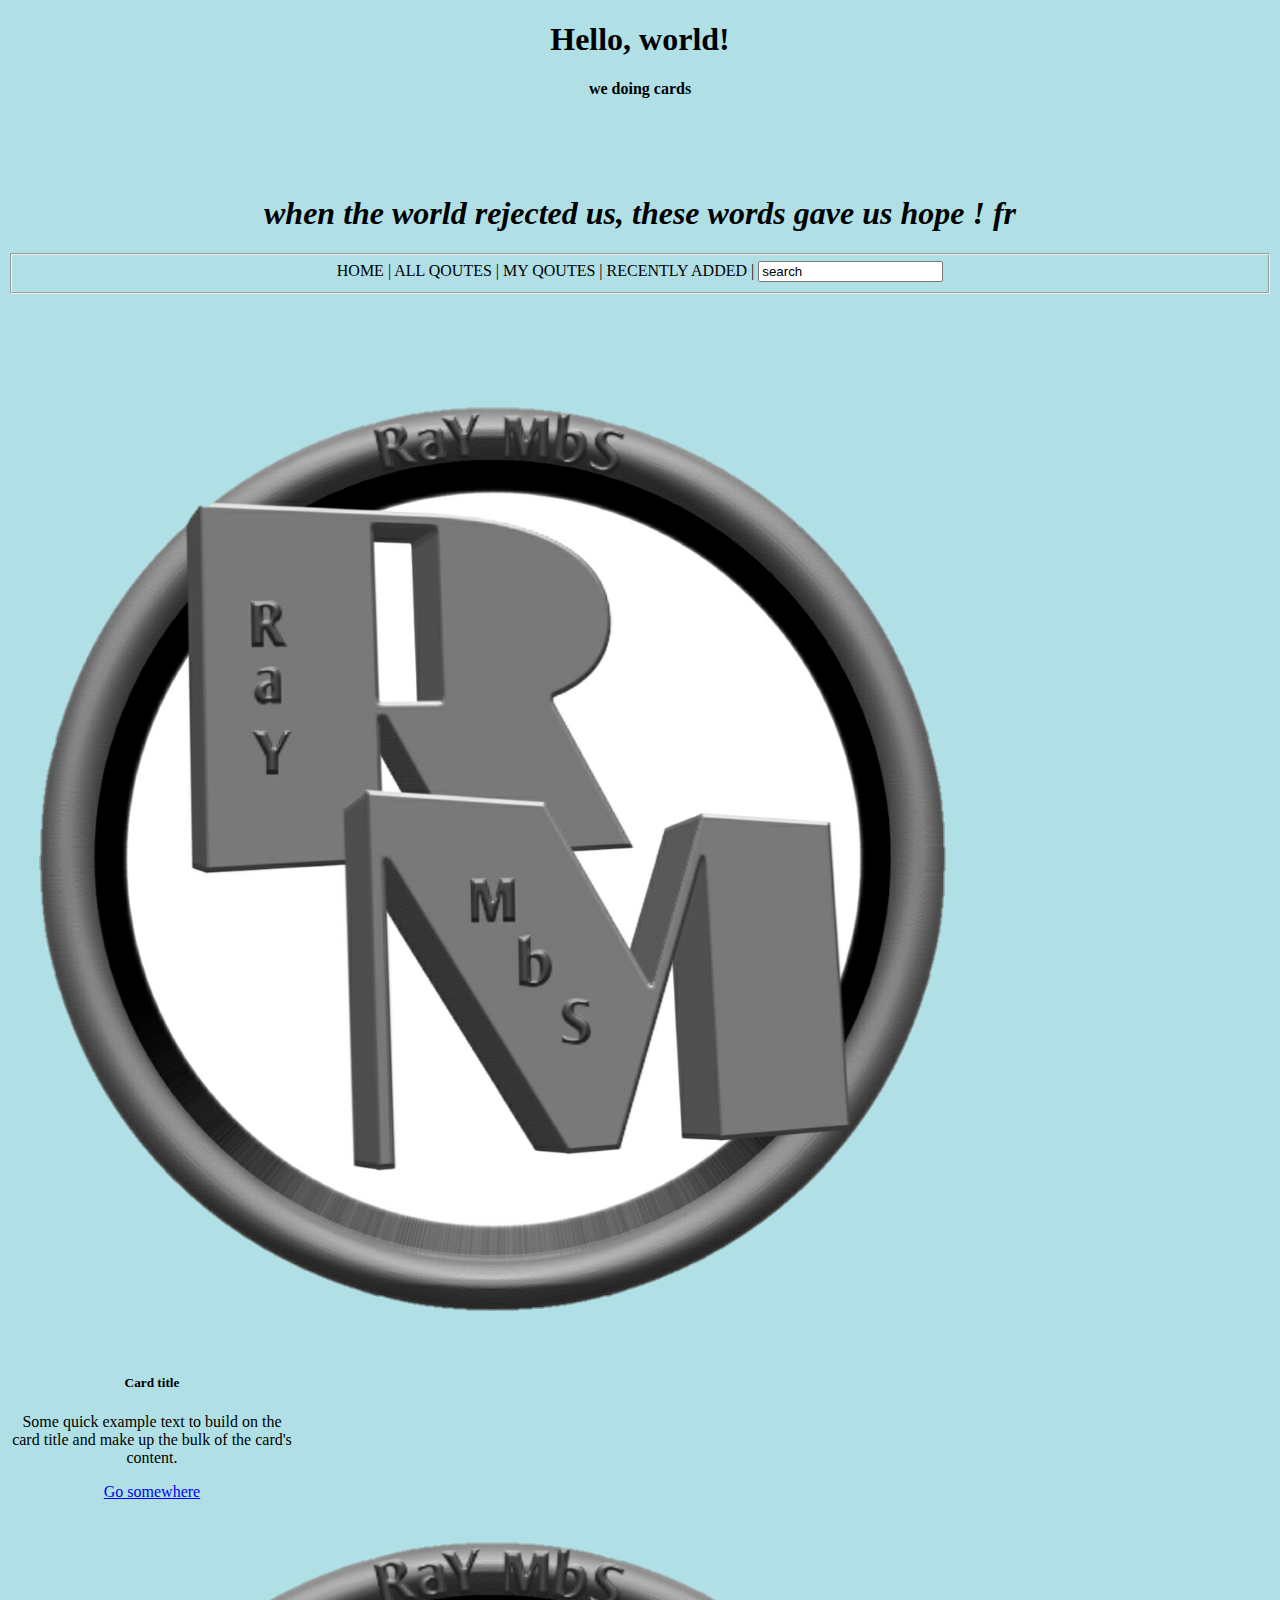
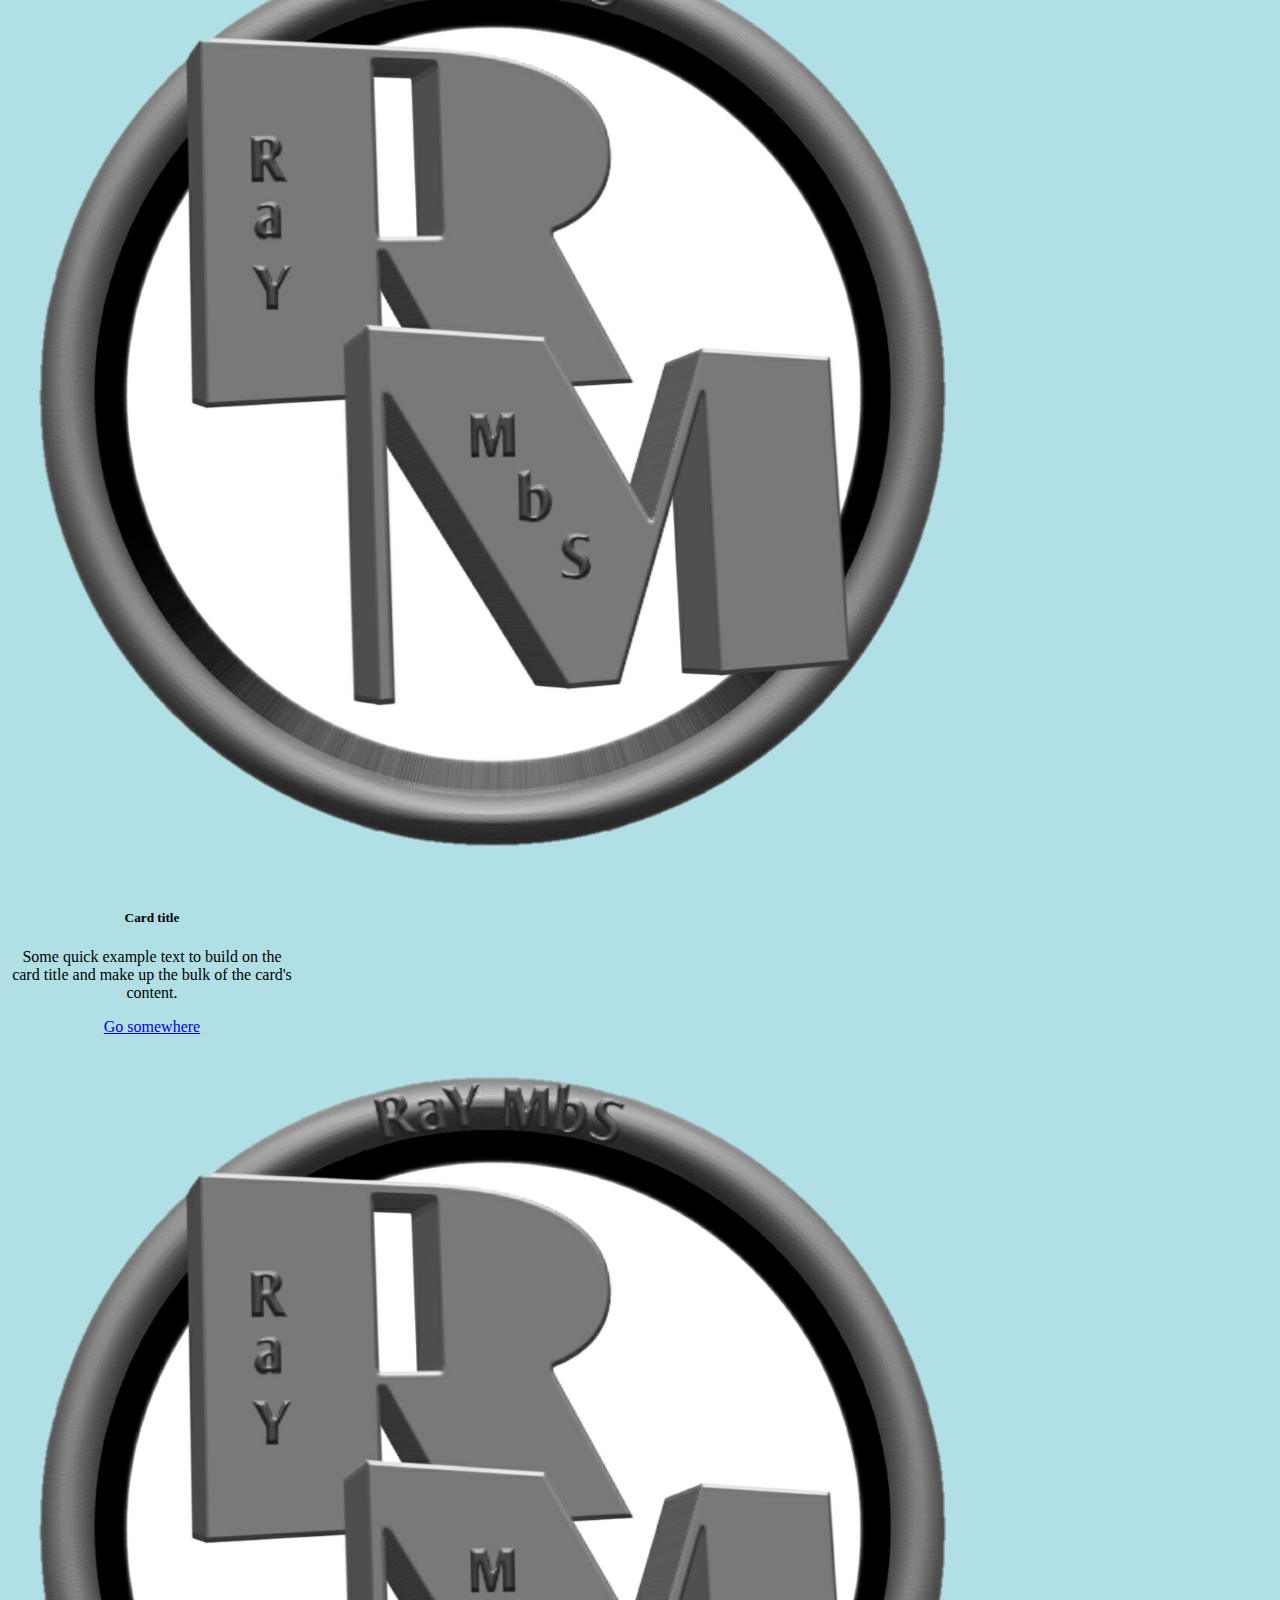
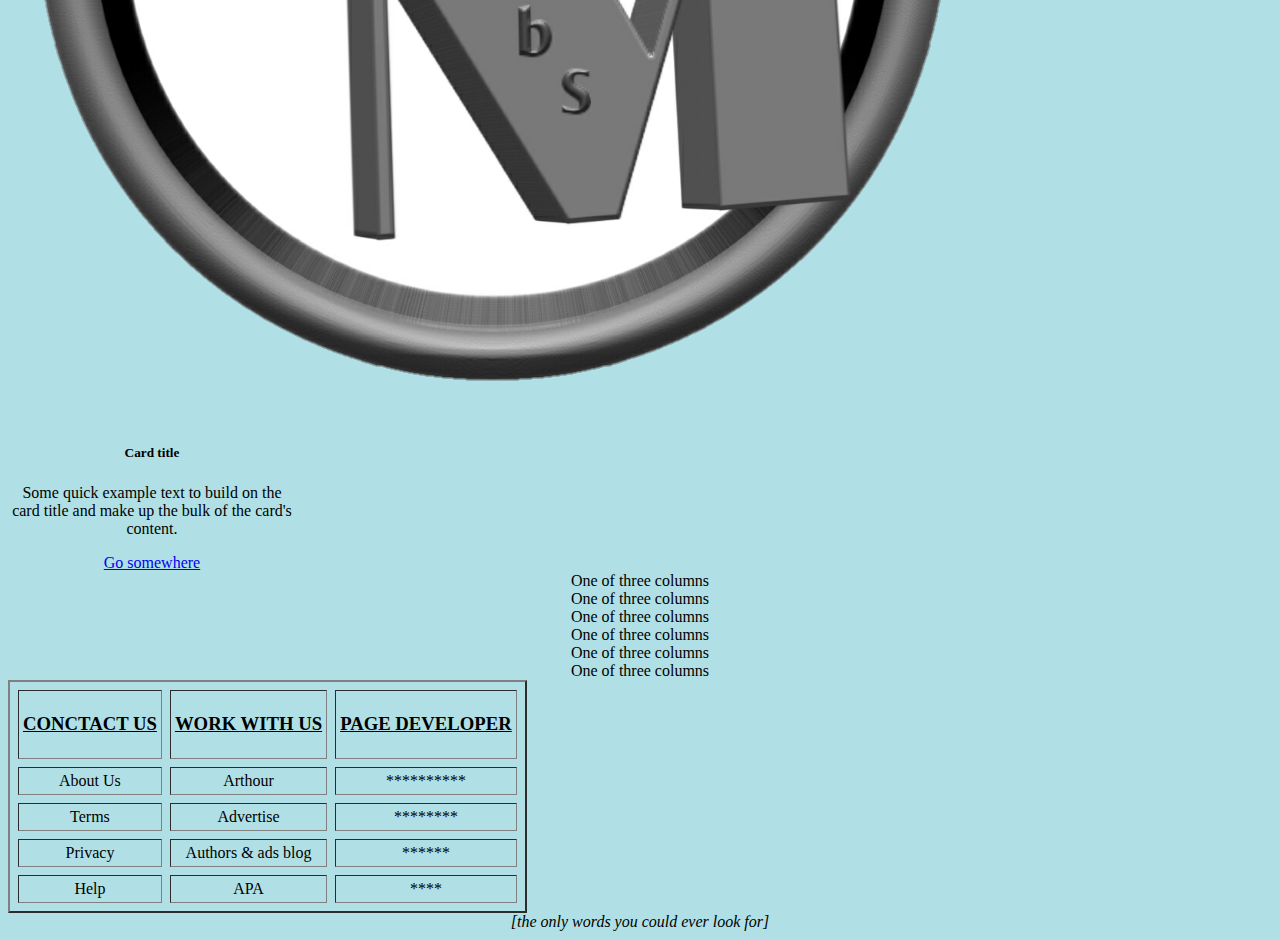
==== index.html @ d6fab6dc "Add files via upload" ====
<!doctype html>
<html lang="en">
  	<head>
		<meta charset="utf-8">
		<meta name="viewport" content="width=device-width, initial-scale=1">
		<center>
			<title>Bootstrap demo</title> 
			<link href="https://cdn.jsdelivr.net/npm/bootstrap@5.2.0/dist/css/bootstrap.min.css" rel="stylesheet" integrity="sha384-gH2yIJqKdNHPEq0n4Mqa/HGKIhSkIHeL5AyhkYV8i59U5AR6csBvApHHNl/vI1Bx" crossorigin="anonymous">
	</head>
	<body>
		<h1>Hello, world!</h1>
		<h4>we doing cards</h4>
	</center>
	  <br>
	  <br>
	  <br>
	  	   <body align="center" style ="background-color: powderblue">
			 <h1><strong><i>when the world rejected us, these words gave us hope ! fr</i></strong></h1>
			 <div>
				<fieldset>
					<label>HOME    |</label> 
					<label>ALL QOUTES    |</label>
					<label>MY QOUTES    |</label>
					<label>RECENTLY ADDED  |</label>
					<label align="right"><input type ="search" name ="search" value ="search" width ="200px"/>    </label> <!--this is a search bar-->
				</fieldset>
			 </div>
	   </body>
	   <br>
	   <br> <!--these are line breakes -->
	   <br>
	   <br>
	  
				<div class="container text-center">
		  <div class="row align-items-start">
			<div class="col">
			  
				 <div class="card" style="width: 18rem;">
				  <img src="images/kname1.png" class="card-img-top" alt="alt over here" />
				  <div class="card-body">
					<h5 class="card-title">Card title</h5>
					<p class="card-text">Some quick example text to build on the card title and make up the bulk of the card's content.</p>
					<a href="#" class="btn btn-primary">Go somewhere</a>
				  </div>
			   </div>
			</body>
			</div>
			<div class="col">
			  
				 <div class="card" style="width: 18rem;">
				  <img src="images/kname1.png" class="card-img-top" alt="alt over here" />
				  <div class="card-body">
					<h5 class="card-title">Card title</h5>
					<p class="card-text">Some quick example text to build on the card title and make up the bulk of the card's content.</p>
					<a href="#" class="btn btn-primary">Go somewhere</a>
				  </div>
			   </div>
			</body>
			</div>
			<div class="col">
			  
				 <div class="card" style="width: 18rem;">
				  <img src="images/kname1.png" class="card-img-top" alt="alt over here" />
				  <div class="card-body">
					<h5 class="card-title">Card title</h5>
					<p class="card-text">Some quick example text to build on the card title and make up the bulk of the card's content.</p>
					<a href="#" class="btn btn-primary">Go somewhere</a>
				  </div>
			   </div>
			</body>
			</div>
		  </div>
		  <div class="row align-items-center">
			<div class="col">
			  One of three columns
			</div>
			<div class="col">
			  One of three columns
			</div>
			<div class="col">
			  One of three columns
			</div>
		  </div>
		  <div class="row align-items-end">
			<div class="col">
			  One of three columns
			</div>
			<div class="col">
			  One of three columns
			</div>
			<div class="col">
			  One of three columns
			</div>
		  </div>
		</div>
    	<script src="https://cdn.jsdelivr.net/npm/bootstrap@5.2.0/dist/js/bootstrap.bundle.min.js" integrity="sha384-A3rJD856KowSb7dwlZdYEkO39Gagi7vIsF0jrRAoQmDKKtQBHUuLZ9AsSv4jD4Xa" crossorigin="anonymous"></script>
		   <footer>
			<table cellpadding="4px" border="2px" cellspacing="8px" width="0px" length ="10px">
				<tr>
					<th><h3><ins>CONCTACT US</ins></h3></th>
					<th><h3><ins>WORK WITH US    </ins></h3></th>
					<th><h3><ins>PAGE DEVELOPER</ins></h3></th>
				</tr>
				<tr>
					<td>About Us</td>
					<td>Arthour </td>
					<td>**********</td>
				</tr>
				<tr>
					<td>Terms <d>
					<td>Advertise</td>
					<td>********</td>
				</tr>
				<tr>
					<td>Privacy</td>
					<td>Authors & ads blog</td>
					<td>******</td>
								<tr>
					<td>Help</td>
					<td>APA</td>
					<td>****</td>
				</tr>
				</tr>
			</table>
			<i>[the only words you could ever look for]</i> 
					 
	   </footer>
  </body>
</html>
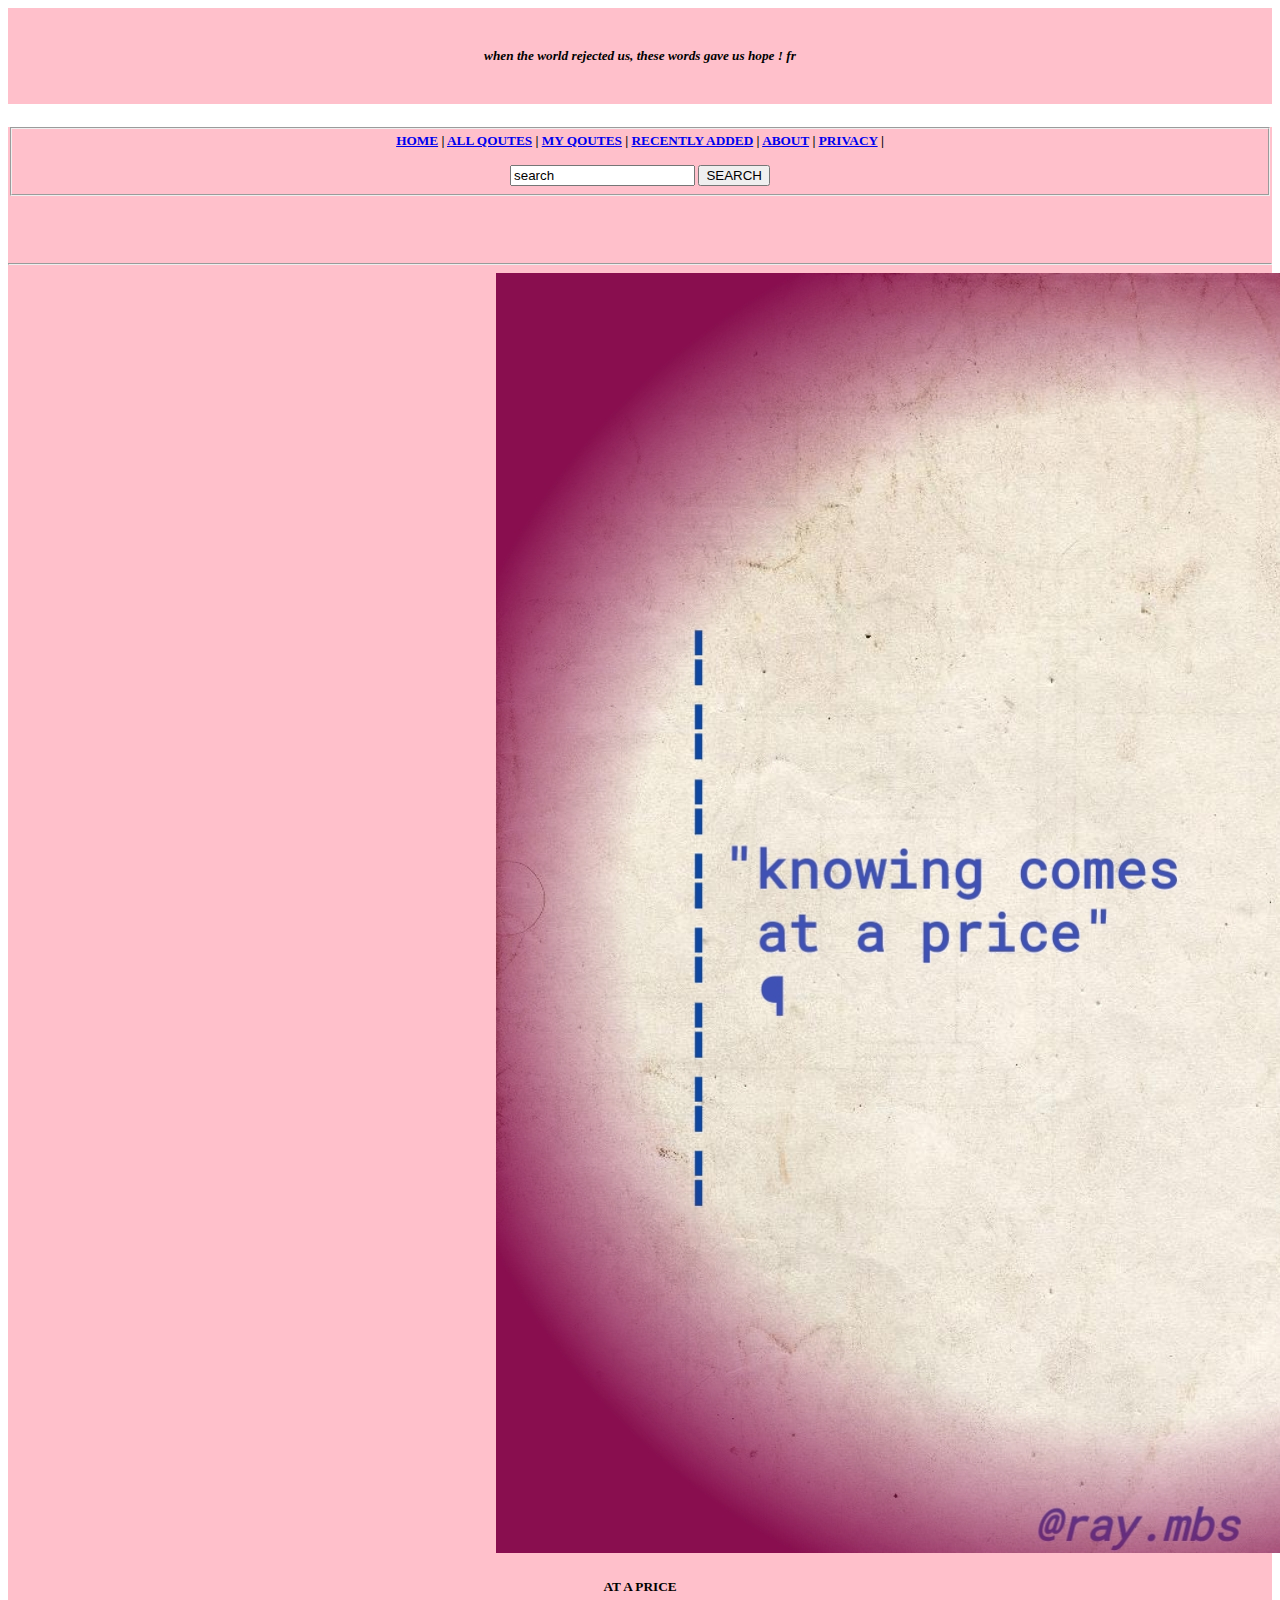
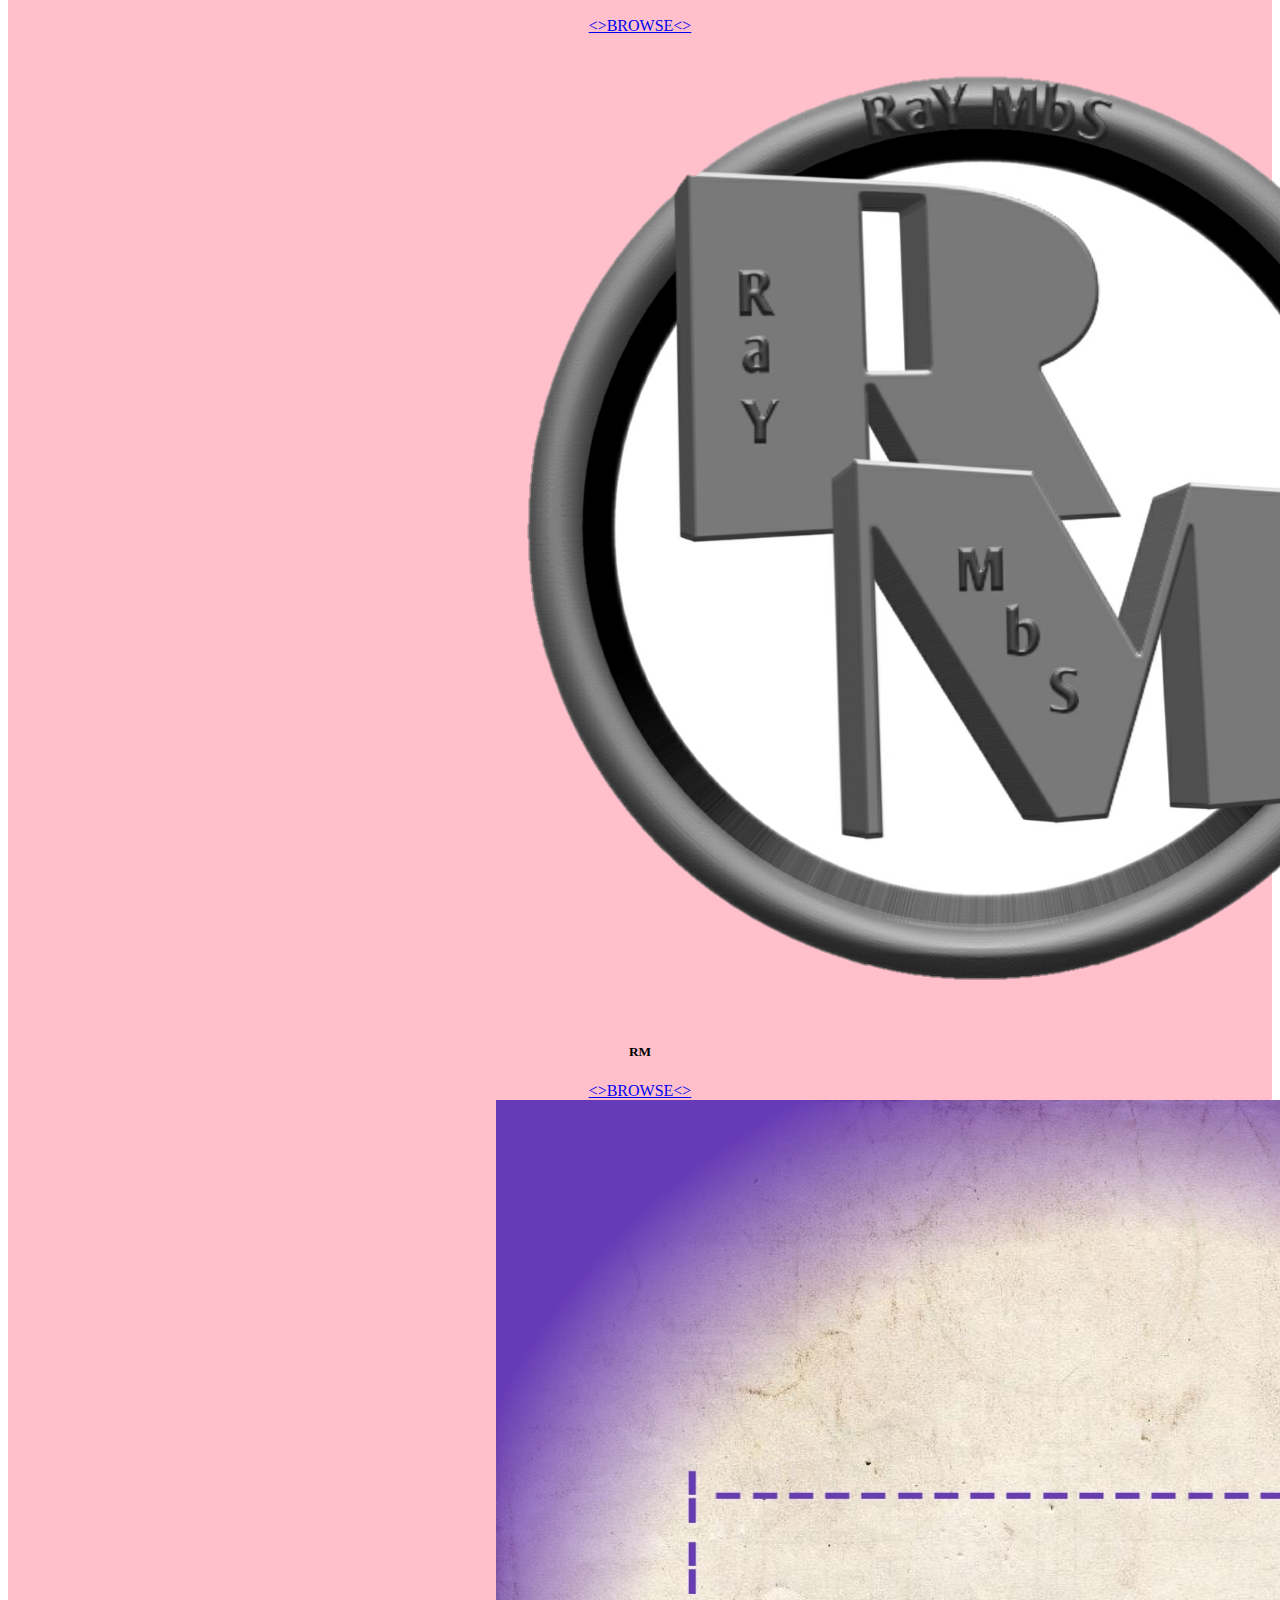
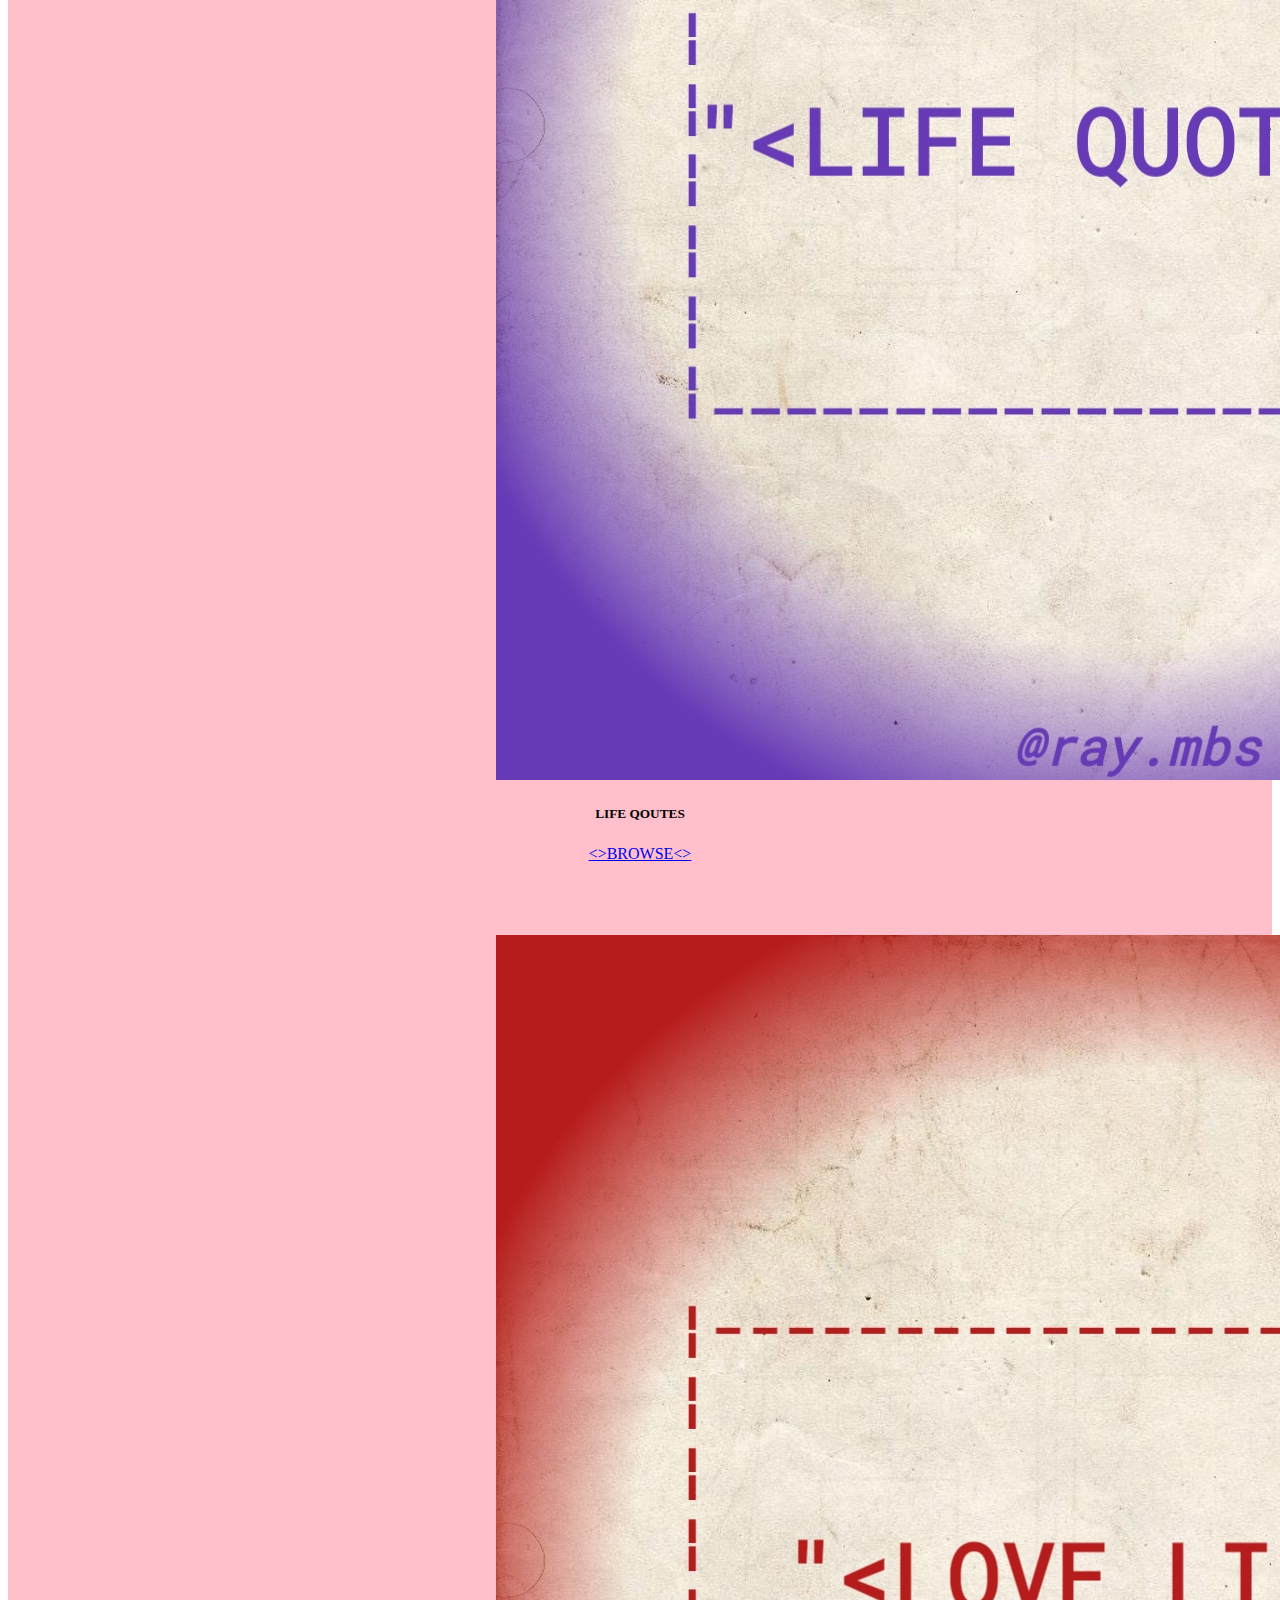
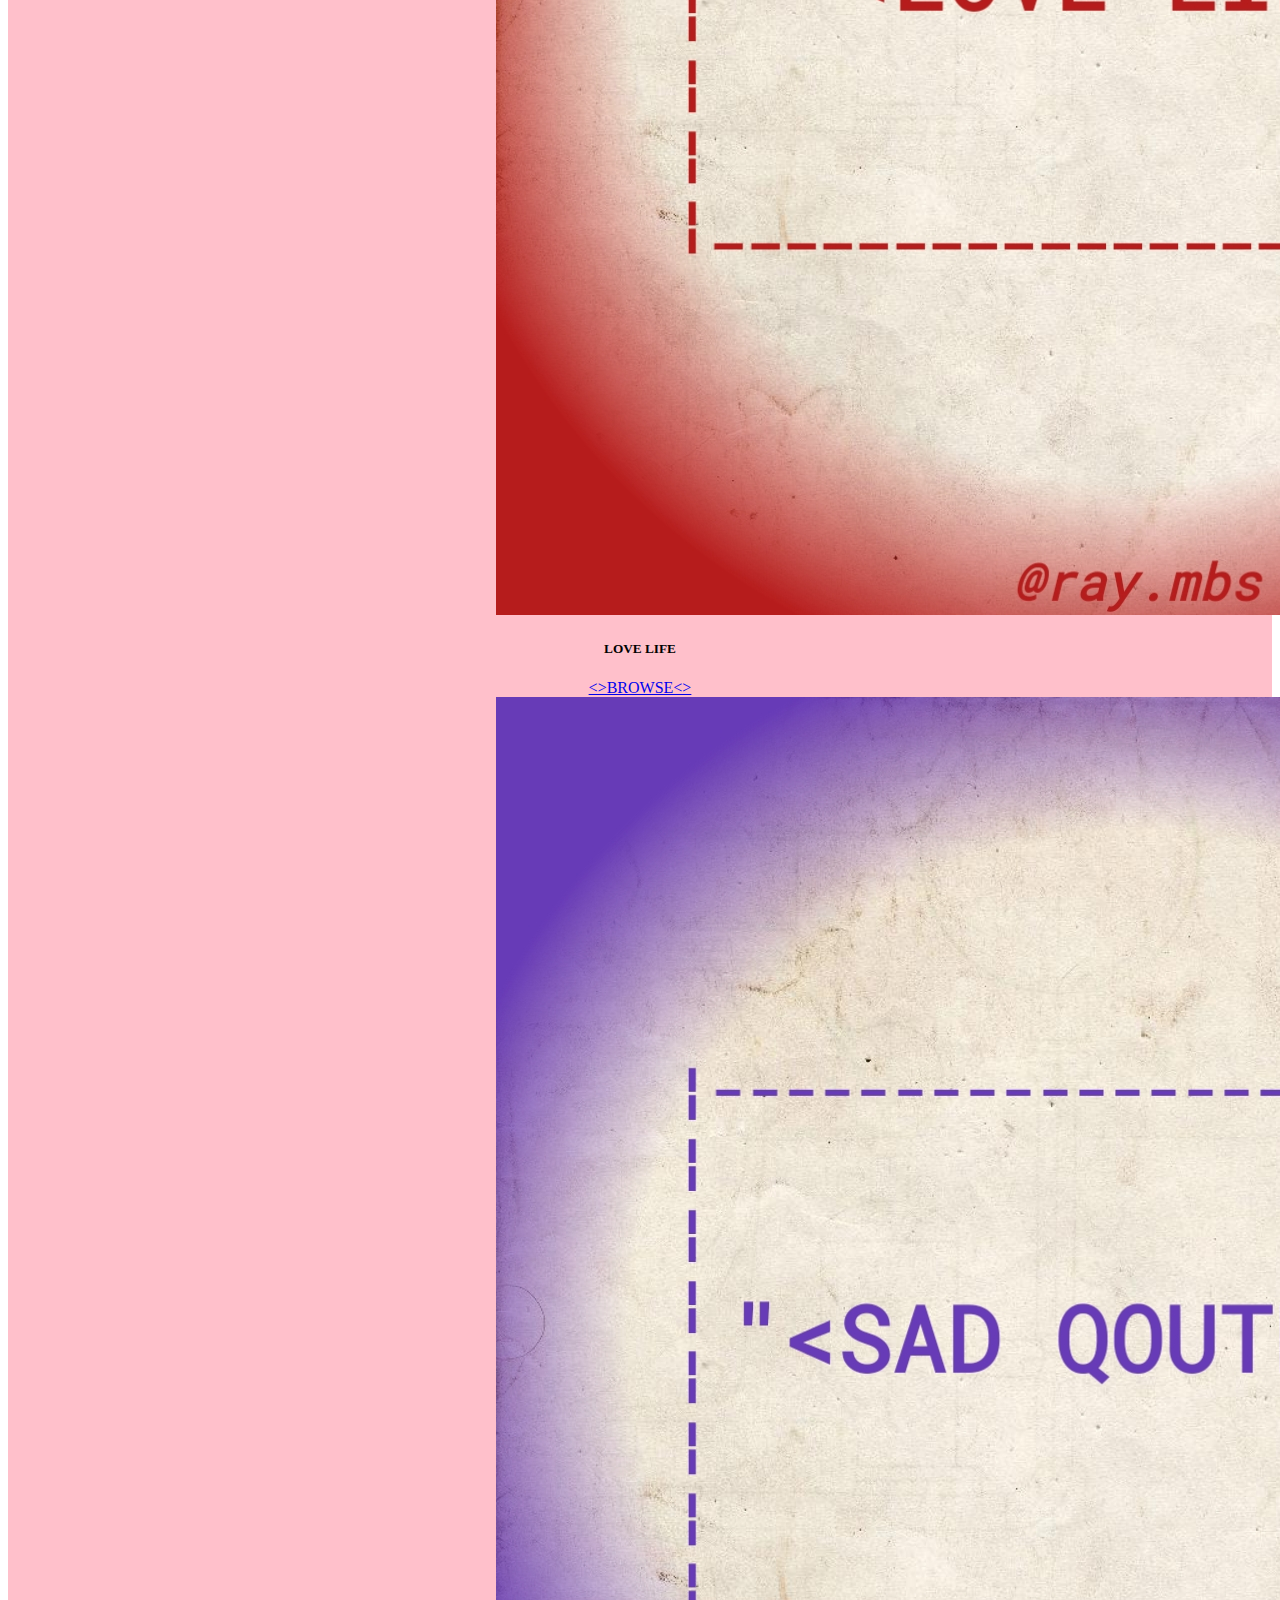
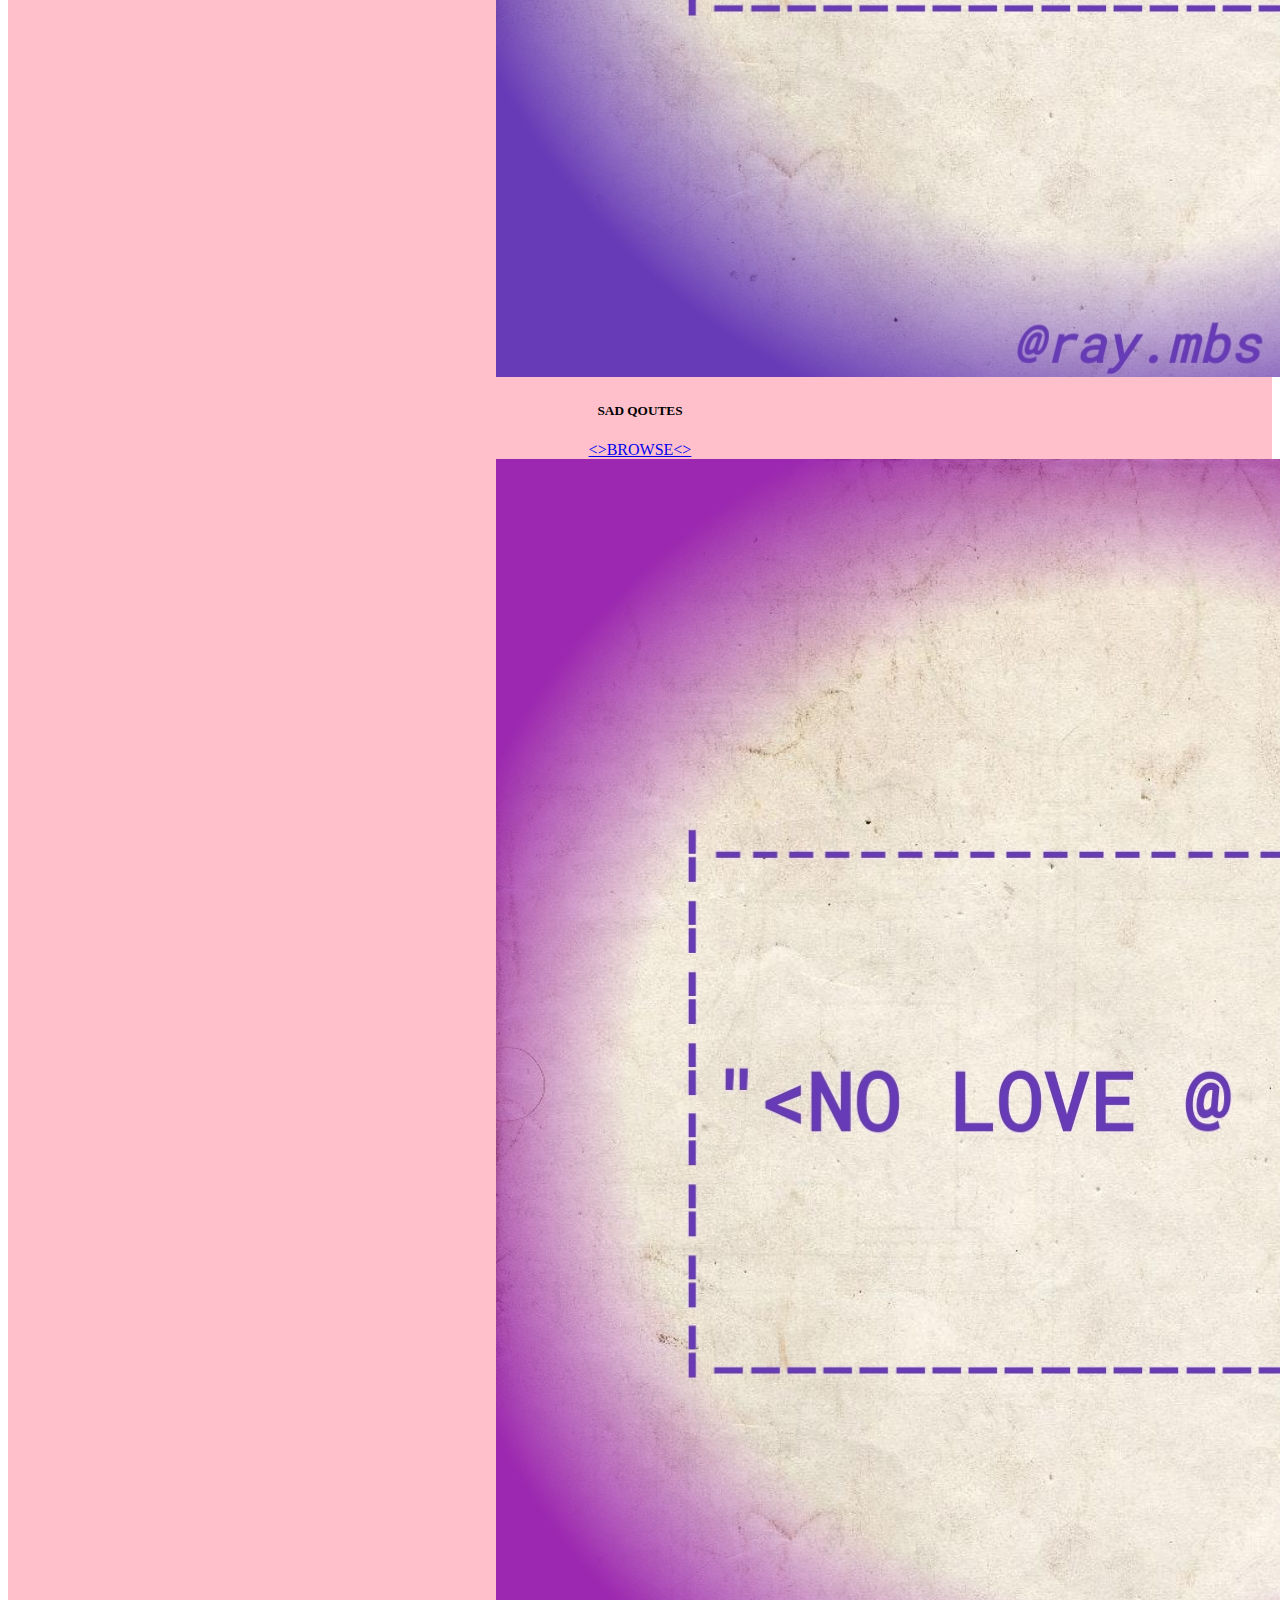
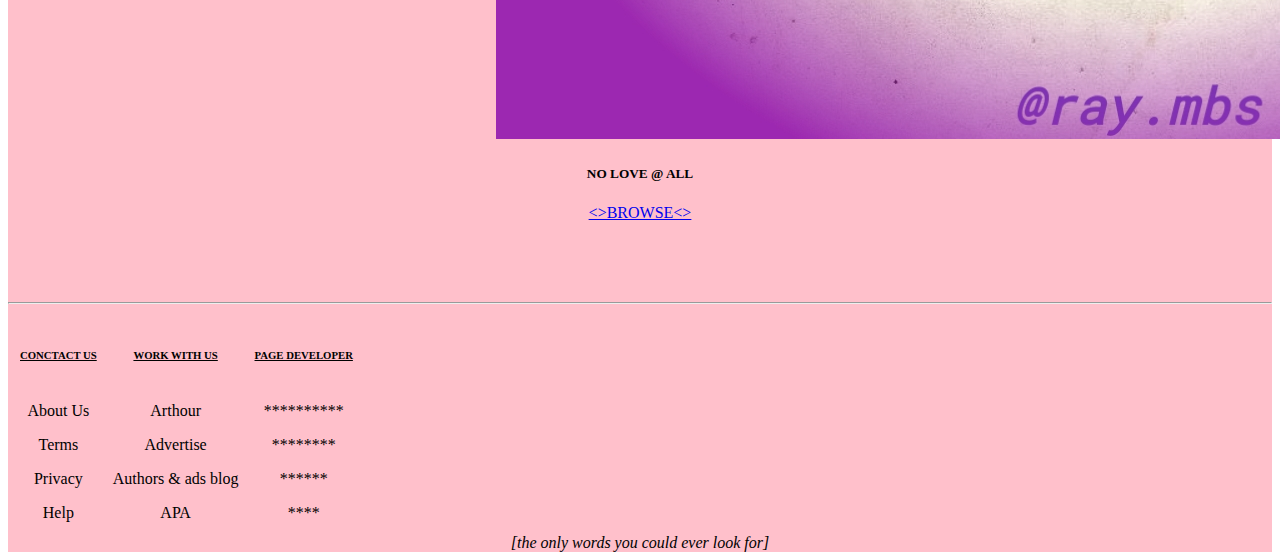
==== commit 9d19b11a: "Rename save1.html to index.html" ====
--- a/index.html
+++ b/index.html
@@ -1,105 +1,139 @@
-<!doctype html>
+<!DOCTYPE html>
 <html lang="en">
-  	<head>
-		<meta charset="utf-8">
-		<meta name="viewport" content="width=device-width, initial-scale=1">
+	<head>
+    <meta charset="utf-8">
+    <meta name="viewport" content="width=device-width, initial-scale=1">
+	<title>wordworld null much </title>
+		<link rel="icon" type="image/x-jpg" href="images/kname1.png" />
+		<!--creating web icon in the linkj description-->
+		<link rel="stylesheet" href="sheets/style.css"/> <!--adding external css for animation backgroundcolor change -->
 		<center>
 			<title>Bootstrap demo</title> 
 			<link href="https://cdn.jsdelivr.net/npm/bootstrap@5.2.0/dist/css/bootstrap.min.css" rel="stylesheet" integrity="sha384-gH2yIJqKdNHPEq0n4Mqa/HGKIhSkIHeL5AyhkYV8i59U5AR6csBvApHHNl/vI1Bx" crossorigin="anonymous">
+			<link rel="stylesheet" href="folder/wrapper.css">
 	</head>
-	<body>
-		<h1>Hello, world!</h1>
-		<h4>we doing cards</h4>
-	</center>
-	  <br>
-	  <br>
-	  <br>
-	  	   <body align="center" style ="background-color: powderblue">
-			 <h1><strong><i>when the world rejected us, these words gave us hope ! fr</i></strong></h1>
-			 <div>
-				<fieldset>
-					<label>HOME    |</label> 
-					<label>ALL QOUTES    |</label>
-					<label>MY QOUTES    |</label>
-					<label>RECENTLY ADDED  |</label>
-					<label align="right"><input type ="search" name ="search" value ="search" width ="200px"/>    </label> <!--this is a search bar-->
-				</fieldset>
-			 </div>
-	   </body>
-	   <br>
-	   <br> <!--these are line breakes -->
-	   <br>
-	   <br>
-	  
-				<div class="container text-center">
-		  <div class="row align-items-start">
-			<div class="col">
-			  
-				 <div class="card" style="width: 18rem;">
-				  <img src="images/kname1.png" class="card-img-top" alt="alt over here" />
-				  <div class="card-body">
-					<h5 class="card-title">Card title</h5>
-					<p class="card-text">Some quick example text to build on the card title and make up the bulk of the card's content.</p>
-					<a href="#" class="btn btn-primary">Go somewhere</a>
-				  </div>
-			   </div>
-			</body>
-			</div>
-			<div class="col">
-			  
-				 <div class="card" style="width: 18rem;">
-				  <img src="images/kname1.png" class="card-img-top" alt="alt over here" />
-				  <div class="card-body">
-					<h5 class="card-title">Card title</h5>
-					<p class="card-text">Some quick example text to build on the card title and make up the bulk of the card's content.</p>
-					<a href="#" class="btn btn-primary">Go somewhere</a>
-				  </div>
-			   </div>
-			</body>
-			</div>
-			<div class="col">
-			  
-				 <div class="card" style="width: 18rem;">
-				  <img src="images/kname1.png" class="card-img-top" alt="alt over here" />
-				  <div class="card-body">
-					<h5 class="card-title">Card title</h5>
-					<p class="card-text">Some quick example text to build on the card title and make up the bulk of the card's content.</p>
-					<a href="#" class="btn btn-primary">Go somewhere</a>
-				  </div>
-			   </div>
-			</body>
-			</div>
-		  </div>
-		  <div class="row align-items-center">
-			<div class="col">
-			  One of three columns
-			</div>
-			<div class="col">
-			  One of three columns
-			</div>
-			<div class="col">
-			  One of three columns
-			</div>
-		  </div>
-		  <div class="row align-items-end">
-			<div class="col">
-			  One of three columns
-			</div>
-			<div class="col">
-			  One of three columns
-			</div>
-			<div class="col">
-			  One of three columns
-			</div>
-		  </div>
+		<body align="center" style ="background-color: white">
+		<div class="wrapper" style ="background-color: pink">
+		<br>
+			<h5><strong><i>when the world rejected us, these words gave us hope ! fr</i></strong></h5>
+			<br>
+
 		</div>
-    	<script src="https://cdn.jsdelivr.net/npm/bootstrap@5.2.0/dist/js/bootstrap.bundle.min.js" integrity="sha384-A3rJD856KowSb7dwlZdYEkO39Gagi7vIsF0jrRAoQmDKKtQBHUuLZ9AsSv4jD4Xa" crossorigin="anonymous"></script>
-		   <footer>
-			<table cellpadding="4px" border="2px" cellspacing="8px" width="0px" length ="10px">
+		</center>
+		<div class="wrapper" style ="background-color: pink" class="shadow-lg p-3 mb-5 bg-body rounded">
+
+				<center>
+					<h5><fieldset>
+						<label><a href="save1.html">HOME</a>    |</label> 
+						<label><a href="save1.html">ALL QOUTES</a>    |</label>
+						<label><a href="save1.html">MY QOUTES</a>    |</label>
+						<label><a href="save1.html">RECENTLY ADDED</a>  |</label>
+						<label><a href="save1.html">ABOUT</a>    |</label>
+						<label><a href="save1.html">PRIVACY</a>  |</label>
+						<br>
+						<br>
+						<label align="right"><input type ="search" name ="search" value ="search" width ="200px" />    </label> <!--this is a search bar-->
+						<label align="right"><input type ="submit" name="SEARCH" value="SEARCH"></label>
+					</h5></fieldset>
+				</center>
+		
+				 
+		  <br>
+		  <br>
+		  <hr>
+		  <center>
+
+
+					<div class="container text-center">
+			  <div class="row align-items-start">
+				<div class="col">
+				  
+					 <div class="card" style="width: 18rem;">
+					  <img src="images/kname.jpg" class="card-img-top" alt="alt over here" />
+					  <div class="card-body">
+						<h5 class="card-title"> AT A PRICE</h5>
+						<a href="page1.html" class="btn btn-primary"><>BROWSE<></a>
+					  </div>
+				   </div>
+				   
+			
+
+				</div>
+				<div class="col">
+				  
+					 <div class="card" style="width: 18rem;">
+					  <img src="images/kname1.png" class="card-img-top" alt="alt over here" />
+					  <div class="card-body">
+						<h5 class="card-title">RM</h5>
+						<a href="page2.html" class="btn btn-primary"><>BROWSE<></a>
+					  </div>
+				   </div>
+
+				</div>
+				<div class="col">
+				  
+					 <div class="card" style="width: 18rem;">
+					  <img src="images/kname2.jpg" class="card-img-top" alt="alt over here" />
+					  <div class="card-body">
+						<h5 class="card-title">LIFE QOUTES</h5>
+						<a href="page3.html" class="btn btn-primary"><>BROWSE<></a>
+					  </div>
+				   </div>
+
+				</div>
+			  </div>
+						<br>
+						<br>
+						<br>
+						<br>
+						
+	<div class="container text-center">
+	  <div class="row align-items-start">
+		<div class="col">
+		  <div class="card" style="width: 18rem;">
+					  <img src="images/kname3.jpg" class="card-img-top" alt="alt over here" />
+					  <div class="card-body">
+						<h5 class="card-title">LOVE LIFE</h5>
+						<a href="page4.html" class="btn btn-primary"><>BROWSE<></a>
+					  </div>
+				   </div>
+
+		</div>
+		<div class="col">
+		  <div class="card" style="width: 18rem;">
+					  <img src="images/kname4.jpg" class="card-img-top" alt="alt over here" />
+					  <div class="card-body">
+						<h5 class="card-title">SAD QOUTES</h5>
+						<a href="page5.html" class="btn btn-primary"><>BROWSE<></a>
+					  </div>
+				   </div>
+
+		</div>
+		<div class="col">
+		  <div class="card" style="width: 18rem;">
+					  <img src="images/kname5.jpg" class="card-img-top" alt="alt over here" />
+					  <div class="card-body">
+						<h5 class="card-title">NO LOVE @ ALL</h5>
+						<a href="page6.html" class="btn btn-primary"><>BROWSE<></a>
+					  </div>
+				   </div>
+
+		</div>
+	  </div>
+	  </center>
+			
+	  </body>
+			<br>
+			<br>
+			<br>
+			<br>
+			<hr>
+  	   <footer>
+			<table cellpadding="4px" border="0px" cellspacing="8px" width="0px" length="10px">
 				<tr>
-					<th><h3><ins>CONCTACT US</ins></h3></th>
-					<th><h3><ins>WORK WITH US    </ins></h3></th>
-					<th><h3><ins>PAGE DEVELOPER</ins></h3></th>
+					<th><h6><ins>CONCTACT US</ins></h6></th>
+					<th><h6><ins>WORK WITH US</ins></h6></th>
+					<th><h6><ins>PAGE DEVELOPER</ins></h6></th>
 				</tr>
 				<tr>
 					<td>About Us</td>
@@ -122,8 +156,8 @@
 				</tr>
 				</tr>
 			</table>
+			<center>
 			<i>[the only words you could ever look for]</i> 
-					 
+			</center>		 
 	   </footer>
-  </body>
 </html>
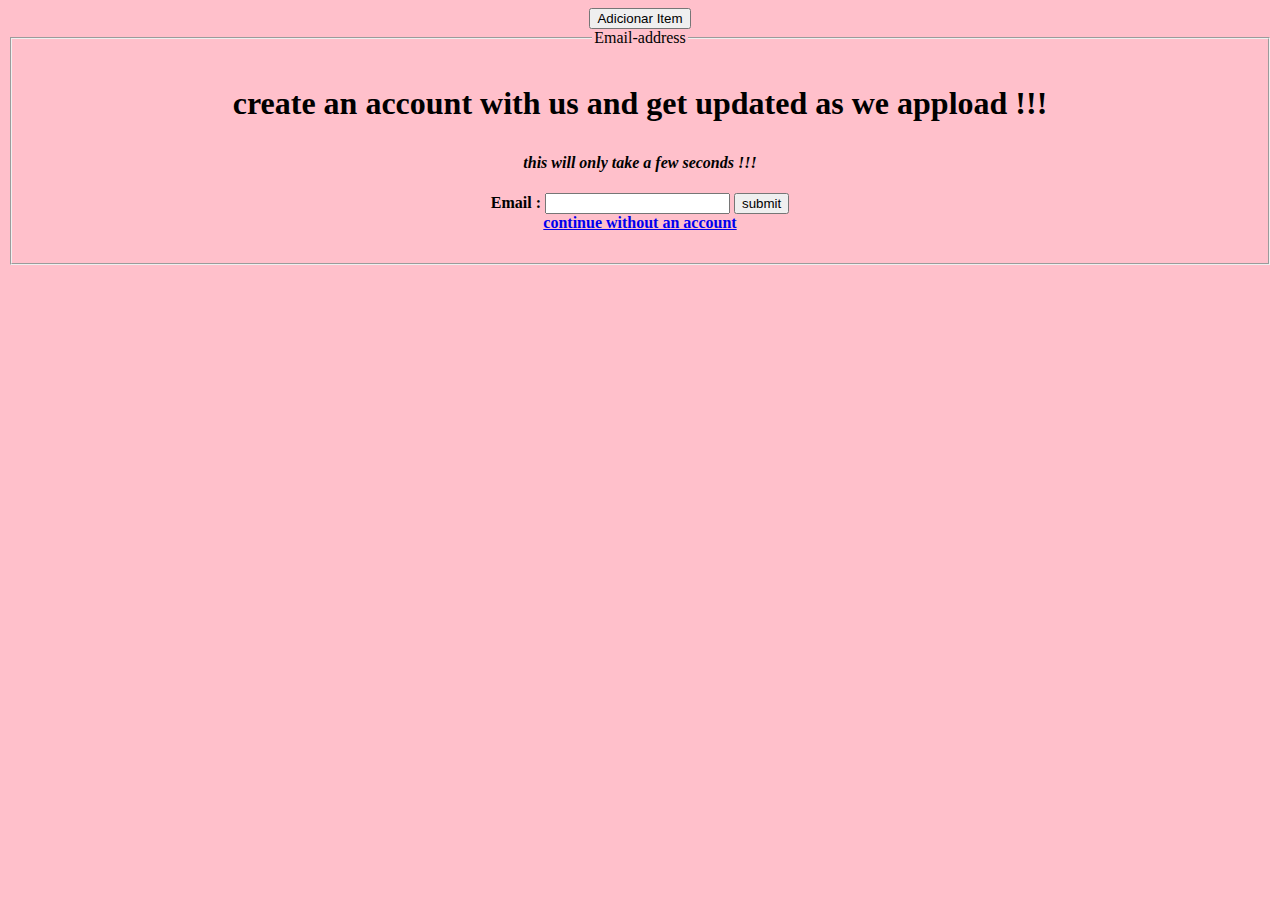
==== commit 0f68db80: "Rename mysite.html to index.html" ====
--- a/index.html
+++ b/index.html
@@ -1,163 +1,24 @@
 <!DOCTYPE html>
-<html lang="en">
-	<head>
-    <meta charset="utf-8">
-    <meta name="viewport" content="width=device-width, initial-scale=1">
-	<title>wordworld null much </title>
-		<link rel="icon" type="image/x-jpg" href="images/kname1.png" />
-		<!--creating web icon in the linkj description-->
-		<link rel="stylesheet" href="sheets/style.css"/> <!--adding external css for animation backgroundcolor change -->
-		<center>
-			<title>Bootstrap demo</title> 
-			<link href="https://cdn.jsdelivr.net/npm/bootstrap@5.2.0/dist/css/bootstrap.min.css" rel="stylesheet" integrity="sha384-gH2yIJqKdNHPEq0n4Mqa/HGKIhSkIHeL5AyhkYV8i59U5AR6csBvApHHNl/vI1Bx" crossorigin="anonymous">
-			<link rel="stylesheet" href="folder/wrapper.css">
-	</head>
-		<body align="center" style ="background-color: white">
-		<div class="wrapper" style ="background-color: pink">
-		<br>
-			<h5><strong><i>when the world rejected us, these words gave us hope ! fr</i></strong></h5>
-			<br>
 
+<html>
+	   <head>
+			<title>wordworld null much</title>
+			<button>Adicionar Item</button>
+	   </head>
+	   <body align="center" style ="background-color : pink";>
+	   <div class="wrapper">
+			<form>
+				<fieldset>
+				<legend>Email-address</legend>
+					<h1><p>create an account with us and get updated as we appload !!!</p></h1>
+					<h4><p><i>this will only take a few seconds !!!</i></p><h4>
+					<label>Email :</label> <input type="email" name ="email" autofocus"/>
+					<input type ="submit" name ="submit" value ="submit"/>
+					<br>
+					<a href="save1.html">continue without an account</a>
+					
+				</fieldset>
+			</form>
 		</div>
-		</center>
-		<div class="wrapper" style ="background-color: pink" class="shadow-lg p-3 mb-5 bg-body rounded">
-
-				<center>
-					<h5><fieldset>
-						<label><a href="save1.html">HOME</a>    |</label> 
-						<label><a href="save1.html">ALL QOUTES</a>    |</label>
-						<label><a href="save1.html">MY QOUTES</a>    |</label>
-						<label><a href="save1.html">RECENTLY ADDED</a>  |</label>
-						<label><a href="save1.html">ABOUT</a>    |</label>
-						<label><a href="save1.html">PRIVACY</a>  |</label>
-						<br>
-						<br>
-						<label align="right"><input type ="search" name ="search" value ="search" width ="200px" />    </label> <!--this is a search bar-->
-						<label align="right"><input type ="submit" name="SEARCH" value="SEARCH"></label>
-					</h5></fieldset>
-				</center>
-		
-				 
-		  <br>
-		  <br>
-		  <hr>
-		  <center>
-
-
-					<div class="container text-center">
-			  <div class="row align-items-start">
-				<div class="col">
-				  
-					 <div class="card" style="width: 18rem;">
-					  <img src="images/kname.jpg" class="card-img-top" alt="alt over here" />
-					  <div class="card-body">
-						<h5 class="card-title"> AT A PRICE</h5>
-						<a href="page1.html" class="btn btn-primary"><>BROWSE<></a>
-					  </div>
-				   </div>
-				   
-			
-
-				</div>
-				<div class="col">
-				  
-					 <div class="card" style="width: 18rem;">
-					  <img src="images/kname1.png" class="card-img-top" alt="alt over here" />
-					  <div class="card-body">
-						<h5 class="card-title">RM</h5>
-						<a href="page2.html" class="btn btn-primary"><>BROWSE<></a>
-					  </div>
-				   </div>
-
-				</div>
-				<div class="col">
-				  
-					 <div class="card" style="width: 18rem;">
-					  <img src="images/kname2.jpg" class="card-img-top" alt="alt over here" />
-					  <div class="card-body">
-						<h5 class="card-title">LIFE QOUTES</h5>
-						<a href="page3.html" class="btn btn-primary"><>BROWSE<></a>
-					  </div>
-				   </div>
-
-				</div>
-			  </div>
-						<br>
-						<br>
-						<br>
-						<br>
-						
-	<div class="container text-center">
-	  <div class="row align-items-start">
-		<div class="col">
-		  <div class="card" style="width: 18rem;">
-					  <img src="images/kname3.jpg" class="card-img-top" alt="alt over here" />
-					  <div class="card-body">
-						<h5 class="card-title">LOVE LIFE</h5>
-						<a href="page4.html" class="btn btn-primary"><>BROWSE<></a>
-					  </div>
-				   </div>
-
-		</div>
-		<div class="col">
-		  <div class="card" style="width: 18rem;">
-					  <img src="images/kname4.jpg" class="card-img-top" alt="alt over here" />
-					  <div class="card-body">
-						<h5 class="card-title">SAD QOUTES</h5>
-						<a href="page5.html" class="btn btn-primary"><>BROWSE<></a>
-					  </div>
-				   </div>
-
-		</div>
-		<div class="col">
-		  <div class="card" style="width: 18rem;">
-					  <img src="images/kname5.jpg" class="card-img-top" alt="alt over here" />
-					  <div class="card-body">
-						<h5 class="card-title">NO LOVE @ ALL</h5>
-						<a href="page6.html" class="btn btn-primary"><>BROWSE<></a>
-					  </div>
-				   </div>
-
-		</div>
-	  </div>
-	  </center>
-			
-	  </body>
-			<br>
-			<br>
-			<br>
-			<br>
-			<hr>
-  	   <footer>
-			<table cellpadding="4px" border="0px" cellspacing="8px" width="0px" length="10px">
-				<tr>
-					<th><h6><ins>CONCTACT US</ins></h6></th>
-					<th><h6><ins>WORK WITH US</ins></h6></th>
-					<th><h6><ins>PAGE DEVELOPER</ins></h6></th>
-				</tr>
-				<tr>
-					<td>About Us</td>
-					<td>Arthour </td>
-					<td>**********</td>
-				</tr>
-				<tr>
-					<td>Terms <d>
-					<td>Advertise</td>
-					<td>********</td>
-				</tr>
-				<tr>
-					<td>Privacy</td>
-					<td>Authors & ads blog</td>
-					<td>******</td>
-								<tr>
-					<td>Help</td>
-					<td>APA</td>
-					<td>****</td>
-				</tr>
-				</tr>
-			</table>
-			<center>
-			<i>[the only words you could ever look for]</i> 
-			</center>		 
-	   </footer>
+	   </body>
 </html>
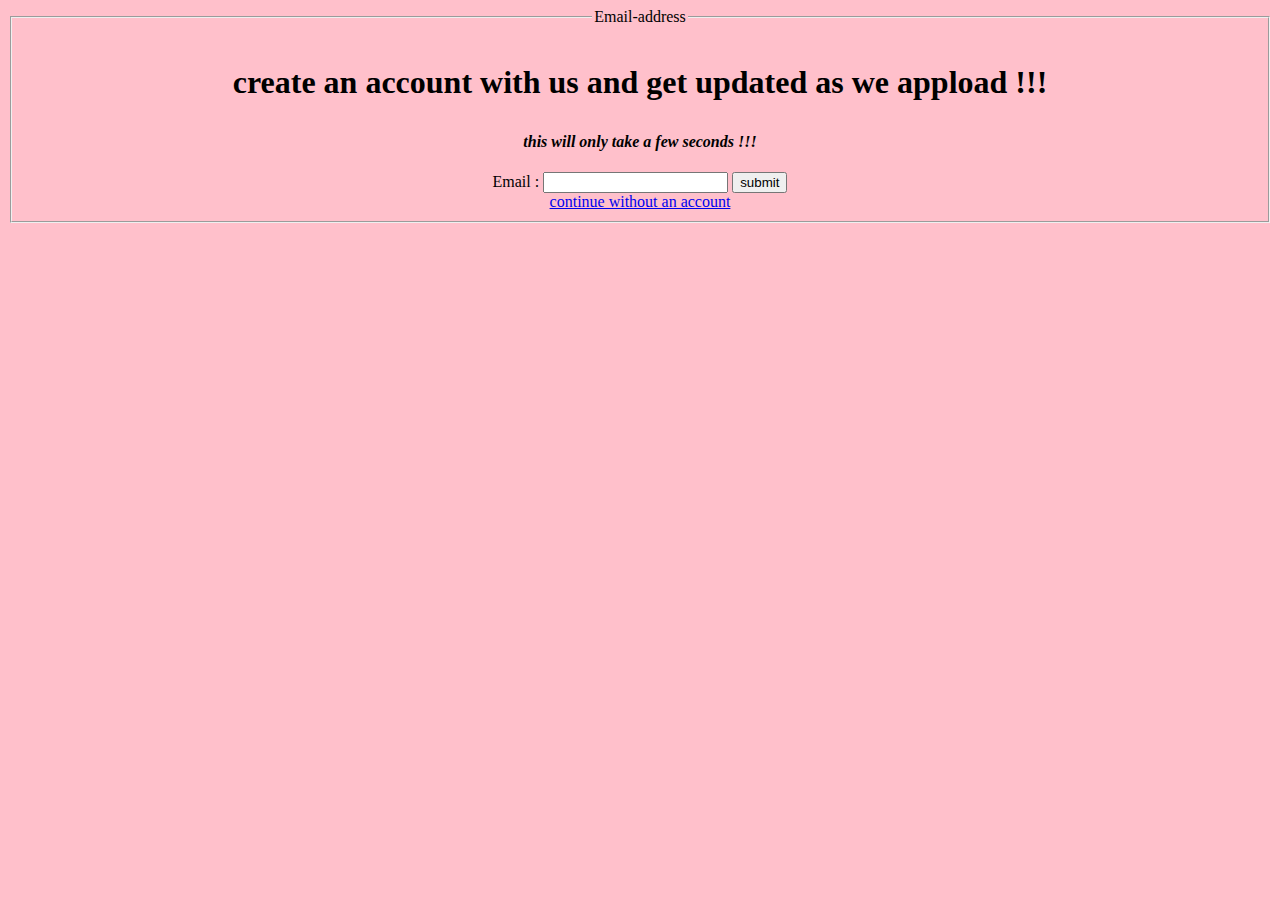
==== commit 54368b84: "Rename mysite.html to index.html" ====
--- a/index.html
+++ b/index.html
@@ -2,16 +2,17 @@
 
 <html>
 	   <head>
-			<title>wordworld null much</title>
-			<button>Adicionar Item</button>
+			<title>
+				speakyourmind
+			</title>
 	   </head>
 	   <body align="center" style ="background-color : pink";>
-	   <div class="wrapper">
+		<div class="wrapper">
 			<form>
 				<fieldset>
 				<legend>Email-address</legend>
 					<h1><p>create an account with us and get updated as we appload !!!</p></h1>
-					<h4><p><i>this will only take a few seconds !!!</i></p><h4>
+					<h4><p><i>this will only take a few seconds !!!</i></p></h4>
 					<label>Email :</label> <input type="email" name ="email" autofocus"/>
 					<input type ="submit" name ="submit" value ="submit"/>
 					<br>
